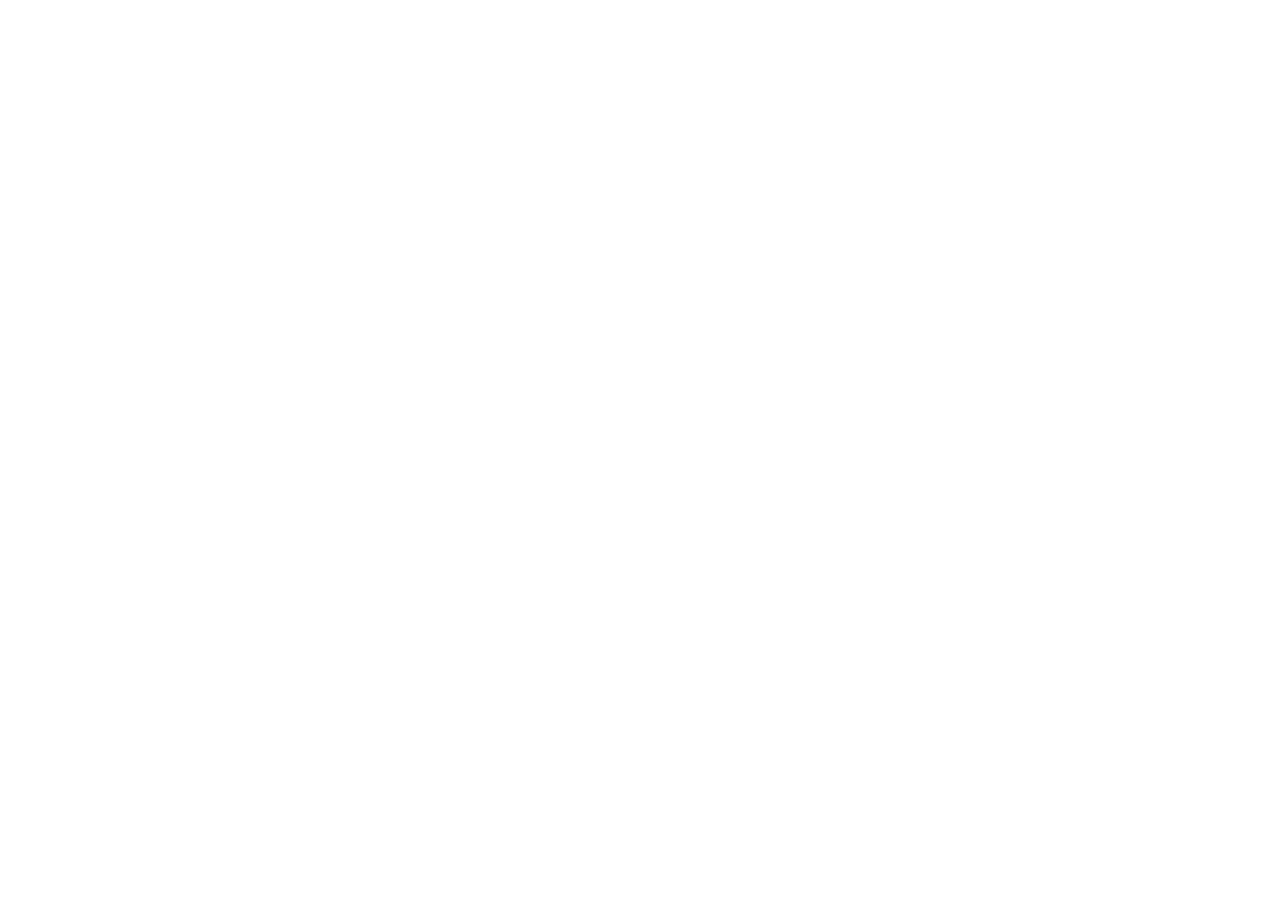
==== webapp/index.html @ 1dccbf24 "alterações" ====
﻿<!DOCTYPE html>
<html xmlns="http://www.w3.org/1999/xhtml" xmlns:og="http://ogp.me/ns#" xmlns:fb="http://www.facebook.com/2008/fbml">

<head lang="pt_BR">
    <meta http-equiv="content-type" content="text/html; charset=iso-8859-1" />
    <title>Estudo sobre Motivação</title>
    <meta name="viewport" content="initial-scale=1, maximum-scale=1, user-scalable=no" />
    <meta property="fb:app_id" content="259201801144935" />
    <meta property="og:url" content="http://ansiedade.tk/" />
    <meta property="og:type" content="website" />
    <link rel="stylesheet" href="libs/node_modules/angular-material/angular-material.css">
    <link rel="stylesheet" href="libs/ngCanvasGauge/css/ngCanvasGauge.css">
    <link href="https://fonts.googleapis.com/icon?family=Material+Icons" rel="stylesheet">
    <link rel="stylesheet" type="text/css" href="styles/style.css">
</head>

<body ng-app="tutor" ng-controller="IndexCtrl" class="bg">
    <div ng-view autoscroll="true">
    </div>
    <script src="libs/node_modules/angular/angular.js"></script>
    <script src="libs/node_modules/angular-route.min.js"></script>
    <script src="libs/node_modules/angular-resource.min.js"></script>
    <script src="libs/node_modules/angular-material/angular-material.js"></script>
    <script src="libs/node_modules/angular-animate/angular-animate.min.js"></script>
    <script src="libs/node_modules/angular-aria/angular-aria.js"></script>
    <script src="libs/facebook/facebook.js"></script>
    <script src="libs/ngCanvasGauge/js/ngCanvasGauge.js"></script>
    <script src="/libs/ngCanvasGauge/js/jquery-1.11.1.min.js"></script>
    <script src="scripts/services.js"></script>
    <script src="scripts/app.js"></script>
    <script src="scripts/controllers/IndexCtrl.js"></script>
    <script src="scripts/controllers/PretestCtrl.js"></script>
    <script src="scripts/controllers/HomeCtrl.js"></script>
    <script src="scripts/controllers/PosttestCtrl.js"></script>
    <script src="scripts/controllers/QuestionaryCtrl.js"></script>
    <script src="scripts/controllers/FinishCtrl.js"></script>
    <script src="scripts/controllers/RightCtrl.js"></script>
    <script src="scripts/controllers/WrongCtrl.js"></script>
    <script src="scripts/controllers/Badge5Ctrl.js"></script>
    <script src="scripts/controllers/Badge10Ctrl.js"></script>
    <script src="scripts/controllers/BadgeCtrl.js"></script>
    <script src="scripts/controllers/AvatarCtrl.js"></script>
    <script src="scripts/controllers/FlowCtrl.js"></script>
    <script src="scripts/controllers/PosttestCtrl2.js"></script>
</body>

</html>
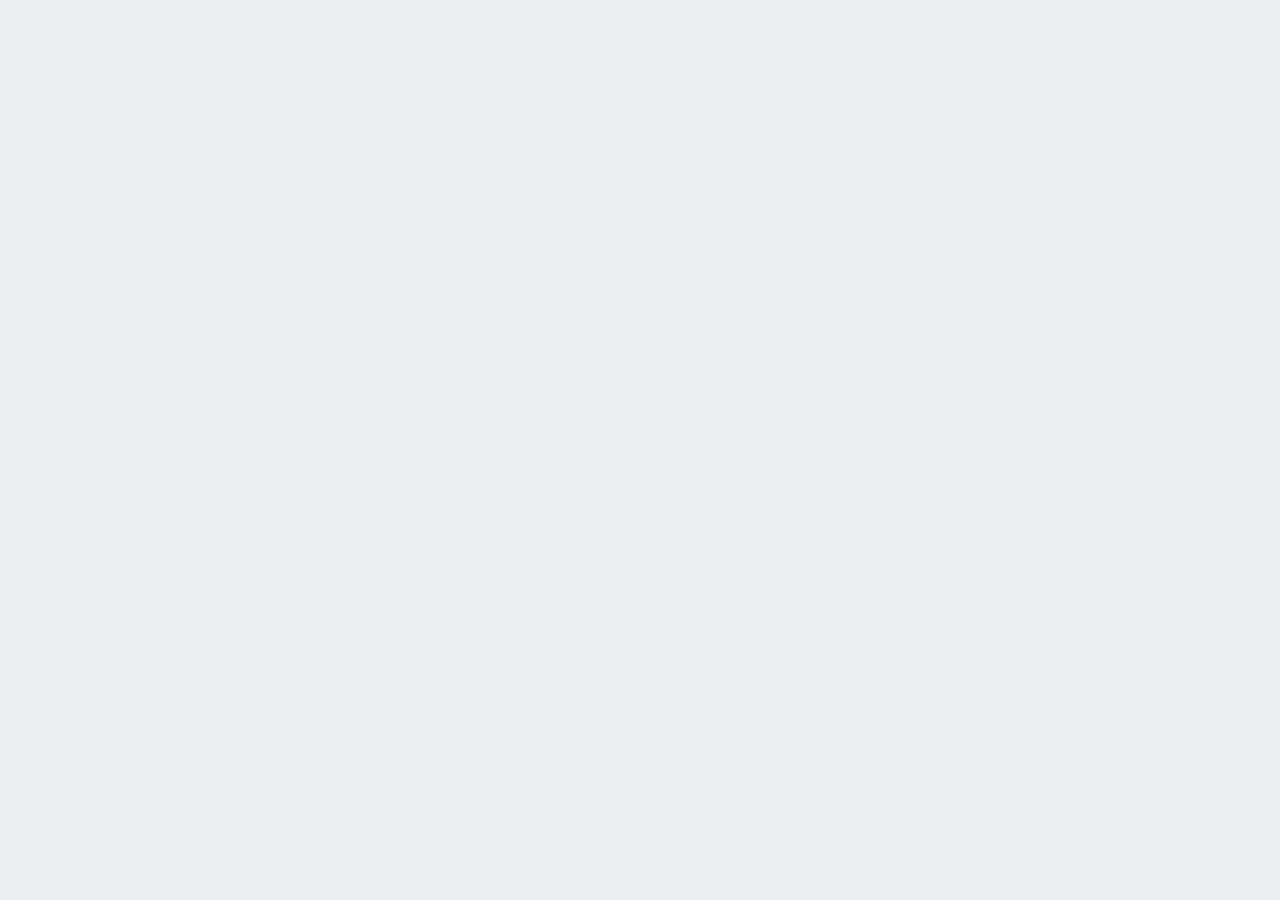
==== commit 12c45387: "alterando as cores" ====
--- a/webapp/index.html
+++ b/webapp/index.html
@@ -3,7 +3,7 @@
 
 <head lang="pt_BR">
     <meta http-equiv="content-type" content="text/html; charset=iso-8859-1" />
-    <title>Estudo sobre Motivação</title>
+    <title>Estudo sobre stereotype Boost</title>
     <meta name="viewport" content="initial-scale=1, maximum-scale=1, user-scalable=no" />
     <meta property="fb:app_id" content="259201801144935" />
     <meta property="og:url" content="http://ansiedade.tk/" />
@@ -39,6 +39,7 @@
     <script src="scripts/controllers/Badge5Ctrl.js"></script>
     <script src="scripts/controllers/Badge10Ctrl.js"></script>
     <script src="scripts/controllers/BadgeCtrl.js"></script>
+    <script src="scripts/controllers/FeedbackCtrl.js"></script>
     <script src="scripts/controllers/AvatarCtrl.js"></script>
     <script src="scripts/controllers/FlowCtrl.js"></script>
     <script src="scripts/controllers/PosttestCtrl2.js"></script>
--- a/webapp/styles/style.css
+++ b/webapp/styles/style.css
@@ -0,0 +1,84 @@
+iframe {
+    border: none;
+}
+
+
+/*.header {
+    background-image: url("../assets/stFemale/images/education.jpg");
+}
+*/
+
+.card-over {
+    margin-top: -40px;
+    z-index: 2;
+}
+
+
+/* 1-Neutral; 2-Female; 3-Male */
+
+.bg {
+    background-color: #eceff1;
+    height: auto;
+    min-height: 100%;
+    /*background-color: #f3e5f5; */
+    /*background-color: #e3f2fd;*/
+}
+
+.huge {
+    font-size: 20pt
+}
+
+.profile {
+    background-color: white;
+    border-radius: 50px
+}
+
+.success {
+    color: green;
+}
+
+.fail {
+    color: red;
+}
+
+.small {
+    font-size: 12pt;
+}
+
+.rounded {
+    border-radius: 8px;
+}
+
+.list-item {
+    border-style: solid;
+    border-top: none;
+    border-left: none;
+    border-right: none;
+    border-bottom-color: #f3e5f5;
+}
+
+.show-hide {
+    transition: all linear 0.5s;
+}
+
+.text-light {
+    color: white;
+}
+
+.btnz {
+    display: block;
+    float: left;
+    padding: 10px 15px;
+    border:none;
+    background-color: #ececec;
+    text-decoration: none;
+    font-size: 18px;
+    color: #FFF;
+}
+.btnz:hover {
+    color: #efefef;
+}
+
+.facebook {
+    background-color: #3b5998;
+}